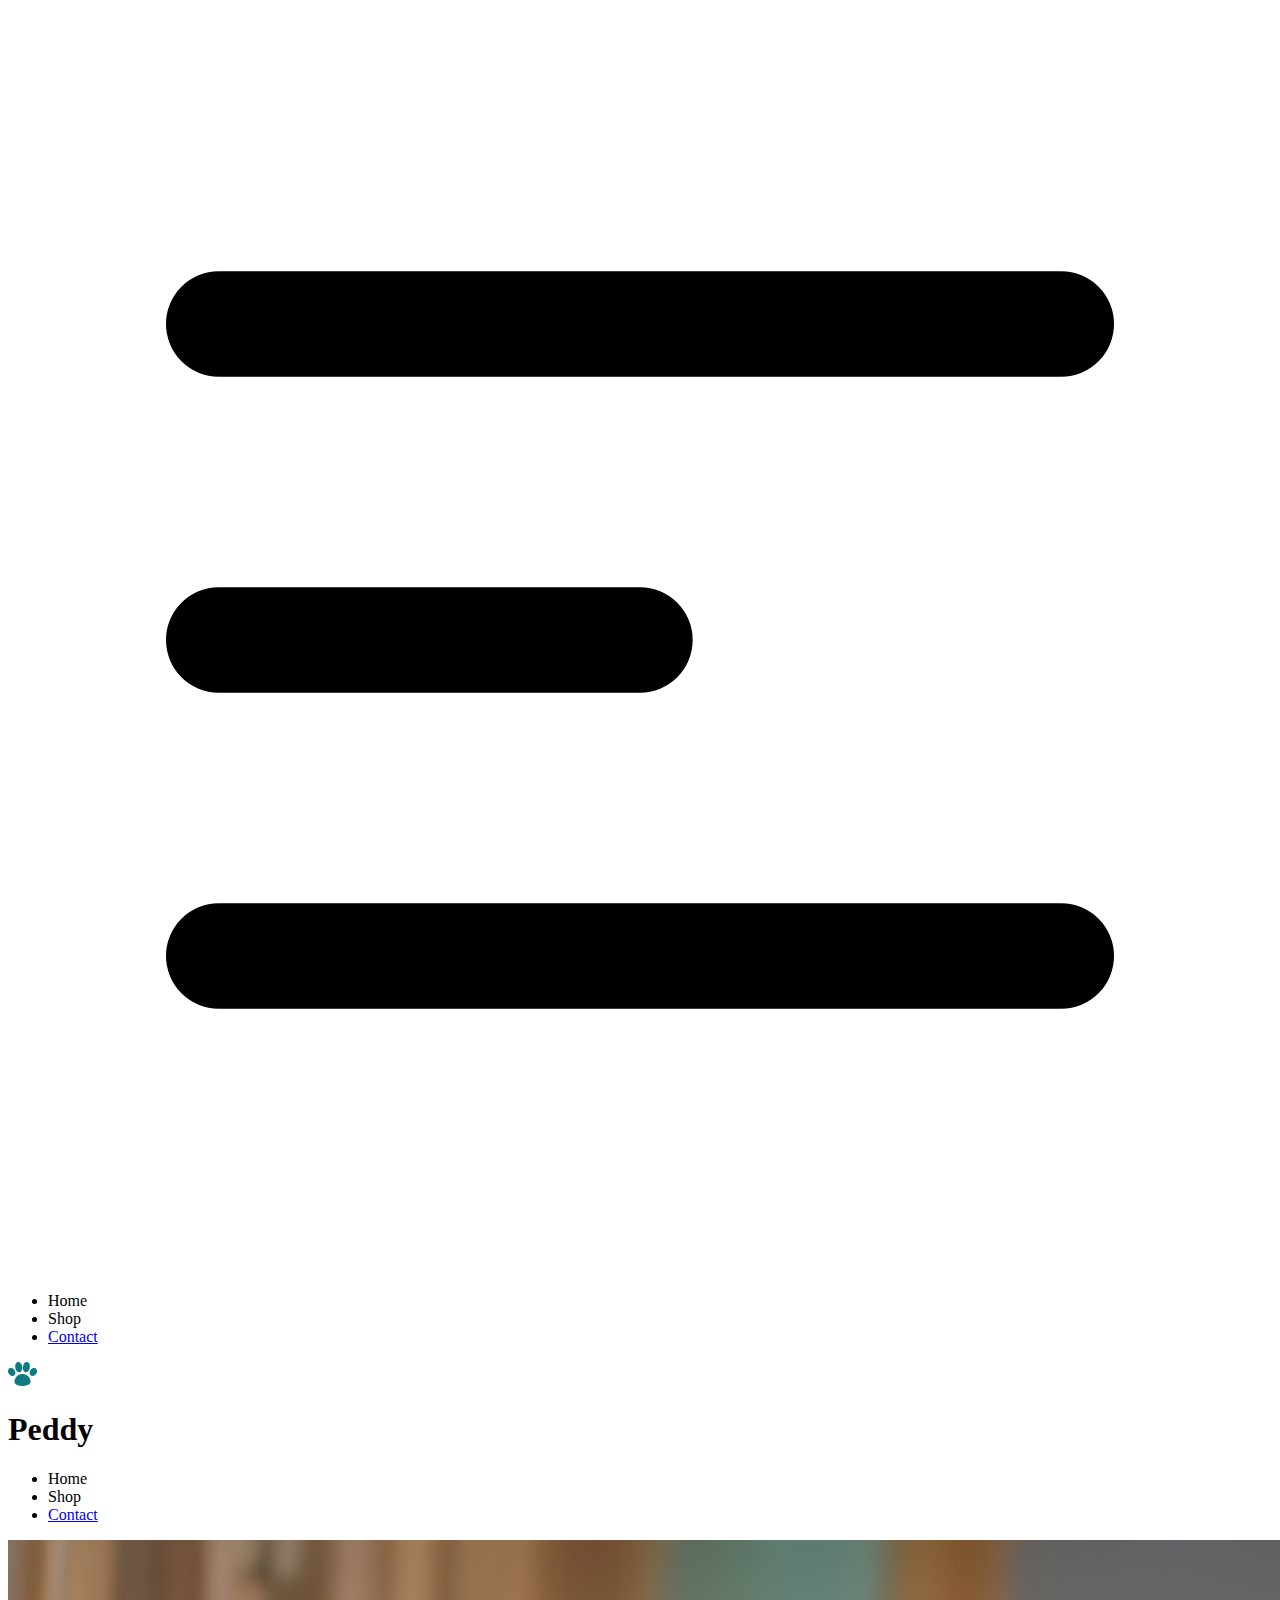
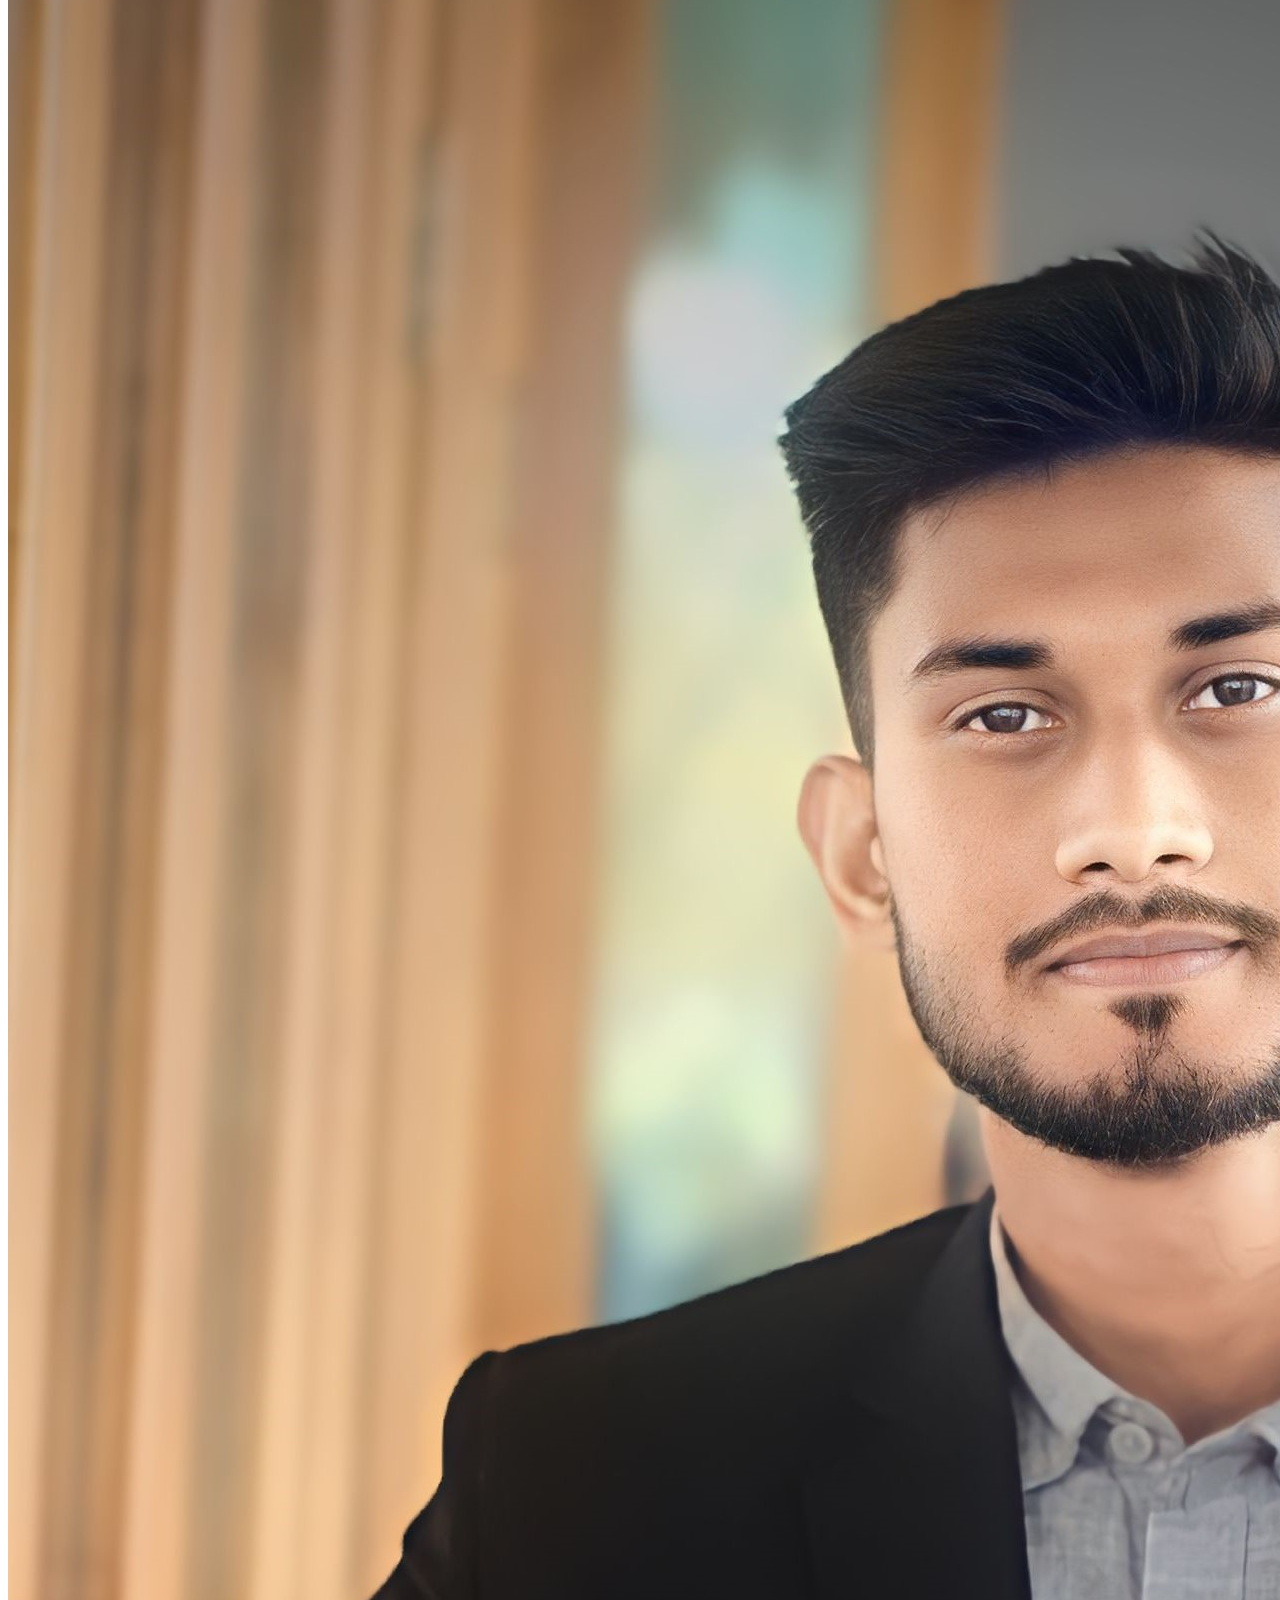
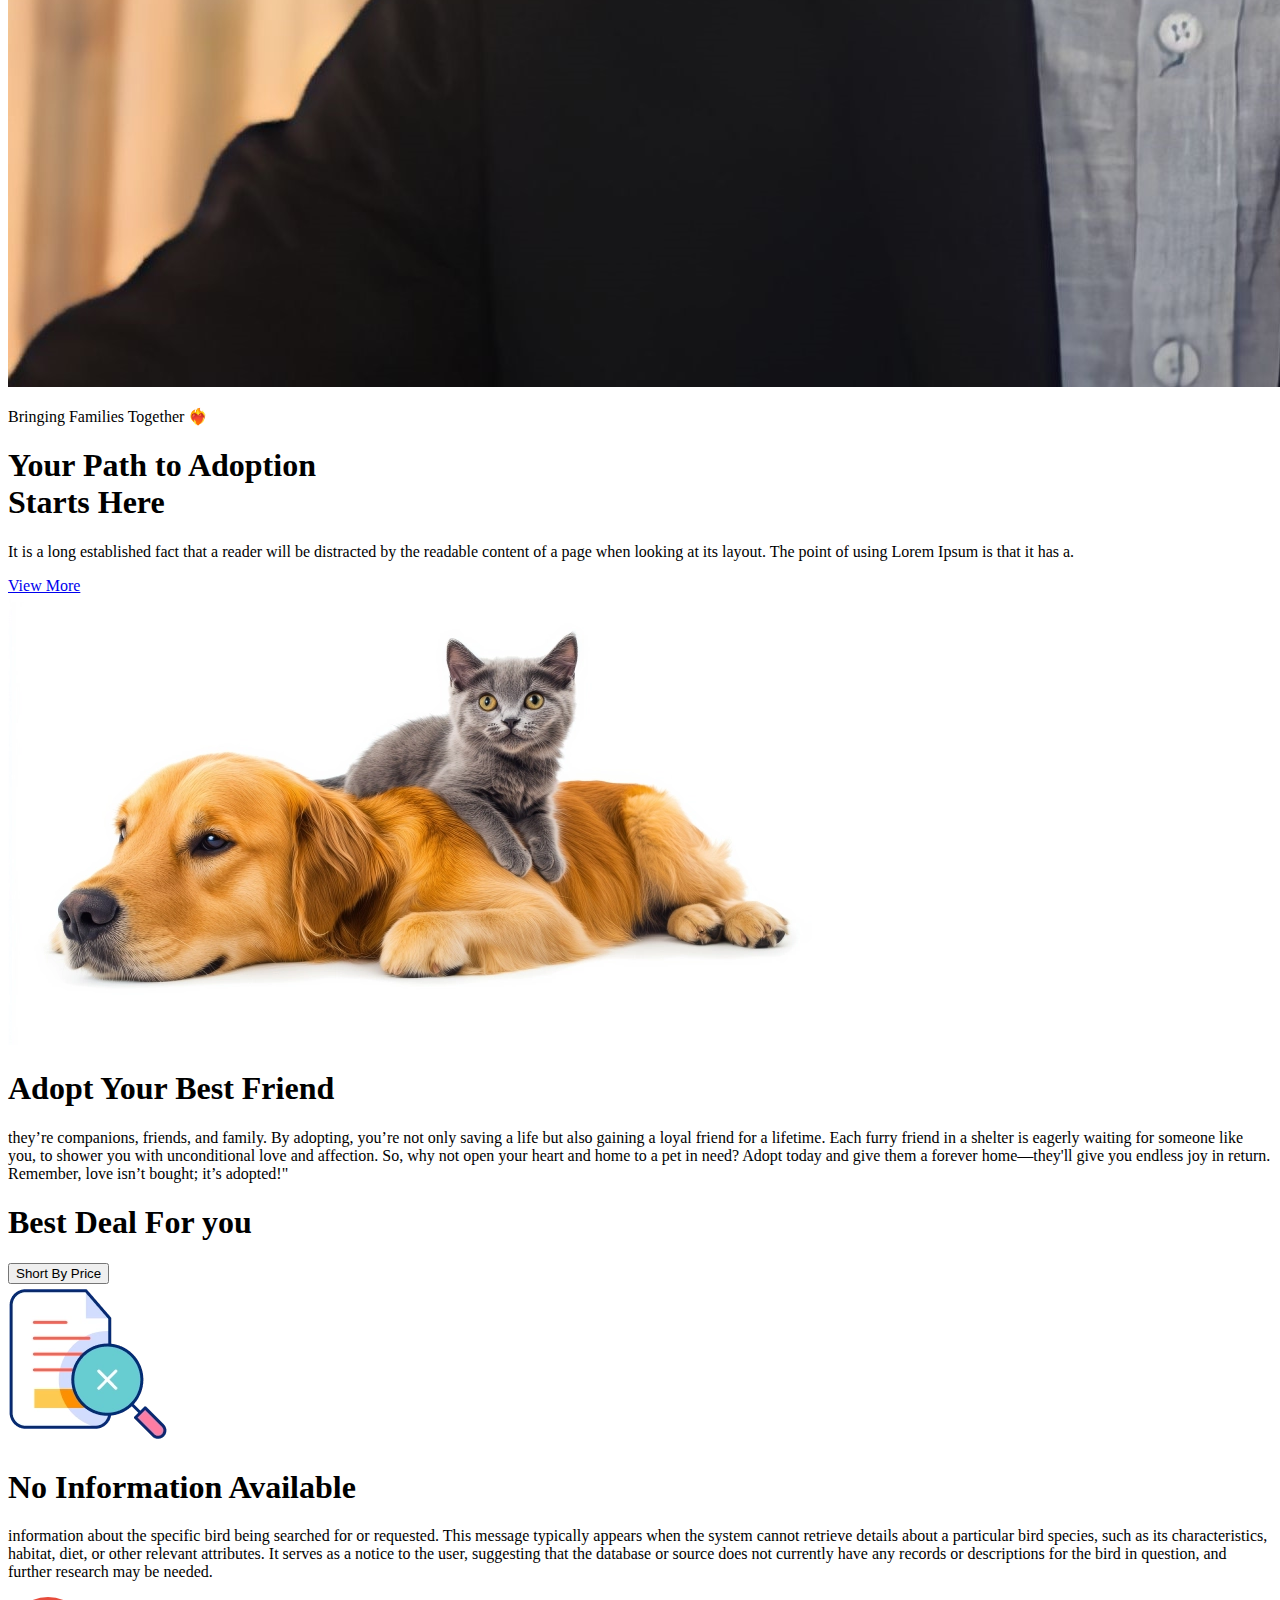
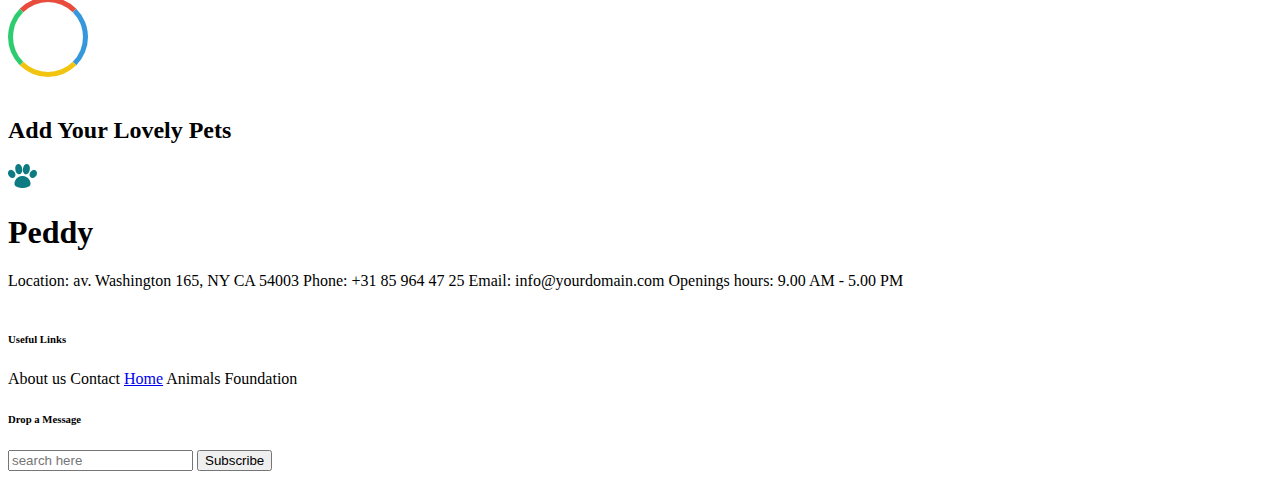
==== index.html @ da38f708 "added the scroll behavior" ====
<!DOCTYPE html>
<html lang="en" data-theme="light" class="scroll-smooth focus:scroll-auto">
  <head>
    <meta charset="UTF-8" />
    <meta name="viewport" content="width=device-width, initial-scale=1.0" />
    <title>Your Peddy</title>
    <link rel="stylesheet" href="./style/style.css" />
    <!-- ALL CDN  -->
    <link
      href="https://cdn.jsdelivr.net/npm/daisyui@4.12.12/dist/full.min.css"
      rel="stylesheet"
      type="text/css"
    />
    <script src="https://cdn.tailwindcss.com"></script>
  </head>
  <body>
    <!-- header section start  -->
    <header>
      <!-- navber section start  -->
      <div id="nav"
        class="navbar bg-base-100 w-12/12 lg:w-11/12 mx-auto items-center top-0 sticky shadow-sm"
      >
        <div class="navbar-start">
          <div class="dropdown">
            <div tabindex="0" role="button" class="btn btn-ghost lg:hidden">
              <svg
                xmlns="http://www.w3.org/2000/svg"
                class="h-5 w-5"
                fill="none"
                viewBox="0 0 24 24"
                stroke="currentColor"
              >
                <path
                  stroke-linecap="round"
                  stroke-linejoin="round"
                  stroke-width="2"
                  d="M4 6h16M4 12h8m-8 6h16"
                />
              </svg>
            </div>
            <ul
              tabindex="0"
              class="font-semibold menu menu-sm dropdown-content bg-base-100 rounded-box z-[1] mt-3 w-52 p-2 shadow"
            >
              <li><a>Home</a></li>
              <li><a>Shop</a></li>
              <li><a href="#footer">Contact</a></li>
            </ul>
          </div>
          <div class="flex items-center">
            <img src="./images/logo.webp" alt="" />
            <h1 class="text-3xl text-gray-950 ml-2 font-bold">Peddy</h1>
          </div>
        </div>
        <div class="navbar-center hidden lg:flex">
          <ul class="font-semibold text-md menu menu-horizontal px-1">
            <li><a>Home</a></li>
            <li><a>Shop</a></li>
            <li><a href="#footer">Contact</a></li>
          </ul>
        </div>
        <div class="navbar-end">
          <div class="avatar">
            <div class="ring-primary w-12 rounded-full ring ring-offset-2">
              <img src="./images/profile.jpg" />
            </div>
          </div>
        </div>
      </div>
      <!-- navber section close  -->
      <!-- banner section start -->
      <div>
        <div class="w-11/12 md:w-10/12 lg:w-7/12 2xl:w-5/12 mx-auto">
          <p class="text-xl font-semibold text-gray-700 text-center mt-14">
            Bringing Families Together ❤️‍🔥
          </p>
          <h1 class="text-6xl font-bold text-gray-950 text-center my-7">
            Your Path to Adoption <br />
            Starts Here
          </h1>
          <p class="text-md font-semibold text-gray-900 text-center mb-5">
            It is a long established fact that a reader will be distracted by
            the readable content of a page when looking at its layout. The point
            of using Lorem Ipsum is that it has a.
          </p>
        </div>
        <div class="text-center">
          <a class="btn bg-teal-600 text-white font-semibold text-xl" href="#scroll">
            View More
          </a>
        </div>
        <div class="flex justify-center my-10">
          <img src="./images/pet.webp" alt="" />
        </div>
      </div>
      <!-- banner section close -->
    </header>
    <!-- header section close  -->
    <!-- main section start  -->
    <main id="scroll">
      <!-- top title section  -->
      <div class="w-11/12 md:w-8/12 lg:w-7/12 xl:w-7/12 2xl:w-7/12 mx-auto">
        <h1 class="text-5xl font-bold text-gray-950 text-center mt-10">
          Adopt Your Best Friend
        </h1>
        <p class="text-lg font-semibold text-center text-gray-900 my-5">
          they’re companions, friends, and family. By adopting, you’re not only
          saving a life but also gaining a loyal friend for a lifetime. Each
          furry friend in a shelter is eagerly waiting for someone like you, to
          shower you with unconditional love and affection. So, why not open
          your heart and home to a pet in need? Adopt today and give them a
          forever home—they'll give you endless joy in return. Remember, love
          isn’t bought; it’s adopted!"
        </p>
      </div>

      <!-- peddy categores section start  -->
      <div>
        <div
          id="peddy-category"
          class="grid grid-cols-1 md:grid-cols-2 lg:grid-cols-4 text-center w-12/12 md:w-10/12 lg:w-8/12 xl:w-8/12 2xl:w-7/12 mx-auto"
        ></div>
      </div>
      <!-- peddy categores section close  -->

      <!-- all peddy container start -->
      <div
        class="mt-12 flex flex-col md:flex-col lg:flex-row xl:flex-row 2xl:flex-row text-center lg:justify-between xl:justify-between 2xl:justify-between 2xl:w-11/12 xl:w-11/12 lg:w-11/12 w-12/12 mx-auto"
      >
        <h1 class="font-bold text-3xl text-gray-950 py-2">Best Deal For you</h1>
        <div class="text-center">
          <button
            onclick="sortpets()"
            id="sort-by-price"
            class="btn btn-wide bg-teal-600 text-white text-lg font-semibold"
          >
            Short By Price
          </button>
        </div>
      </div>

      <div
        class="flex flex-col md:flex-col lg:flex-row xl:flex-row 2xl:flex-row justify-center lg:justify-between xl:justify-between 2xl:justify-between w-11/12 mx-auto my-5"
      >
        <!-- peddy-section left side start  -->
        <div>
          <!-- all peddy  -->
          <div>
            <div
              id="all-peddy-display"
              class="grid 2xl:grid-cols-4 xl:grid-cols-3 lg:grid-cols-2 md:grid-cols-1 grid-cols-1 mt-10"
            ></div>
            <div id="no-data-found" class="hidden mb-10">
              <img class="w-[250px] mx-auto" src="./images/error.webp" alt="" />
              <h1 class="text-center font-bold text-3xl text-gray-900">
                No Information Available
              </h1>
              <p class="text-center text-xs text-gray-600 w-9/12 mx-auto">
                information about the specific bird being searched for or
                requested. This message typically appears when the system cannot
                retrieve details about a particular bird species, such as its
                characteristics, habitat, diet, or other relevant attributes. It
                serves as a notice to the user, suggesting that the database or
                source does not currently have any records or descriptions for
                the bird in question, and further research may be needed.
              </p>
            </div>
          </div>
        </div>
        <!-- spinner-container start -->
        <div>
          <div id="spinner" class="spinner-container mx-auto">
            <div class="circle circle1"></div>
            <div class="circle circle2"></div>
            <div class="circle circle3"></div>
            <div class="circle circle4"></div>
          </div>
        </div>
        <!-- spinner-container close -->
        <!-- peddy-section close  -->
        <!-- peddy sorting right side by price start  -->
        <div>
          <!-- like peddy  -->
          <div
            class="border-2 rounded-xl p-3 h-lvh w-[300px] lg:w-[330px] xl:w-[350px] 2xl:w-[450px] mx-auto mt-12"
          >
            <h2
              class="text-xl font-bold text-gray-950 text-center col-span-2 relative py-5 hover:text-teal-600 transition-shadow"
            >
              Add Your Lovely Pets
            </h2>
            <div id="reactTo-add-peddy" class="grid grid-cols-2 gap-5"></div>
          </div>
        </div>
        <!-- peddy sorting by price close  -->
      </div>
      <!-- all peddy container close -->
      <!-- pet details modal start -->
      <div>
        <div id="peddy-details" class=""></div>
      </div>
      <!-- pet details modal clsoe -->
      <!-- modal for adopt btn start -->
      <div>
        <div id="adopt-modal" class=""></div>
      </div>
      <!-- modal for adopt btn close -->
    </main>
    <!-- main section close  -->
    <!-- footer-section start  -->
    <footer id="footer">
      <footer
        class="footer justify-around bg-neutral text-neutral-content p-10 lg:p-20"
      >
        <nav>
          <div class="flex items-center">
            <img src="./images/logo.webp" alt="" />
            <h1 class="text-4xl text-white ml-2 font-bold">Peddy</h1>
          </div>
          <a class="link link-hover text-lg"
            >Location: av. Washington 165, NY CA 54003</a
          >
          <a class="link link-hover text-lg"> Phone: +31 85 964 47 25 </a>
          <a class="link link-hover text-lg"> Email: info@yourdomain.com </a>
          <a class="link link-hover text-lg">
            Openings hours: 9.00 AM - 5.00 PM
          </a>
          <!-- social icons  -->
          <div class="flex mr-2 mt-4">
            <img
              class="w-10 h-10"
              src="https://img.icons8.com/?size=100&id=118497&format=png&color=000000"
              alt=""
            />
            <img
              class="w-10 h-10"
              src="https://img.icons8.com/?size=100&id=Xy10Jcu1L2Su&format=png&color=000000"
              alt=""
            />
            <img
              class="w-10 h-10"
              src="https://img.icons8.com/?size=100&id=phOKFKYpe00C&format=png&color=000000"
              alt=""
            />
            <img
              class="w-10 h-10"
              src="https://img.icons8.com/?size=100&id=108794&format=png&color=000000"
              alt=""
            />
          </div>
        </nav>
        <nav>
          <h6 class="footer-title text-xl">Useful Links</h6>
          <a class="link link-hover text-lg">About us</a>
          <a class="link link-hover text-lg">Contact</a>
          <a class="link link-hover text-lg" href="#nav">Home</a>
          <a class="link link-hover text-lg">Animals</a>
          <a class="link link-hover text-lg">Foundation</a>
        </nav>
        <nav>
          <h6 class="footer-title text-xl">Drop a Message</h6>
          <input
            class="text-md text-gray-800 p-4 rounded-lg outline-none"
            type="search"
            placeholder="search here"
          />
          <button class="btn bg-teal-600 text-white w-full">Subscribe</button>
        </nav>
      </footer>
    </footer>
    <!-- footer-section close -->

    <script src="./script/app.js"></script>
  </body>
</html>
---- style/style.css ----
.spinner-container {
    width: 100px;
    height: 100px;
    position: relative;
}

.circle {
    position: absolute;
    width: 70%;
    height: 70%;
    border-radius: 50%;
    border: 5px solid transparent;
    background: ;
}


.circle1 {
    border-top: 5px solid #e74c3c; 
    animation: spin1 1.2s linear infinite;
}

.circle2 {
    border-right: 5px solid #3498db; 
    animation: spin2 1.4s linear infinite;
}

.circle3 {
    border-bottom: 5px solid #f1c40f; 
    animation: spin3 1.6s linear infinite;
}

.circle4 {
    border-left: 5px solid #2ecc71;
    animation: spin4 1.8s linear infinite;
}

@keyframes spin1 {
    0% { transform: rotate(0deg); }
    100% { transform: rotate(360deg); }
}

@keyframes spin2 {
    0% { transform: rotate(0deg); }
    100% { transform: rotate(-360deg); }
}

@keyframes spin3 {
    0% { transform: rotate(0deg); }
    100% { transform: rotate(360deg); }
}

@keyframes spin4 {
    0% { transform: rotate(0deg); }
    100% { transform: rotate(-360deg); }
}
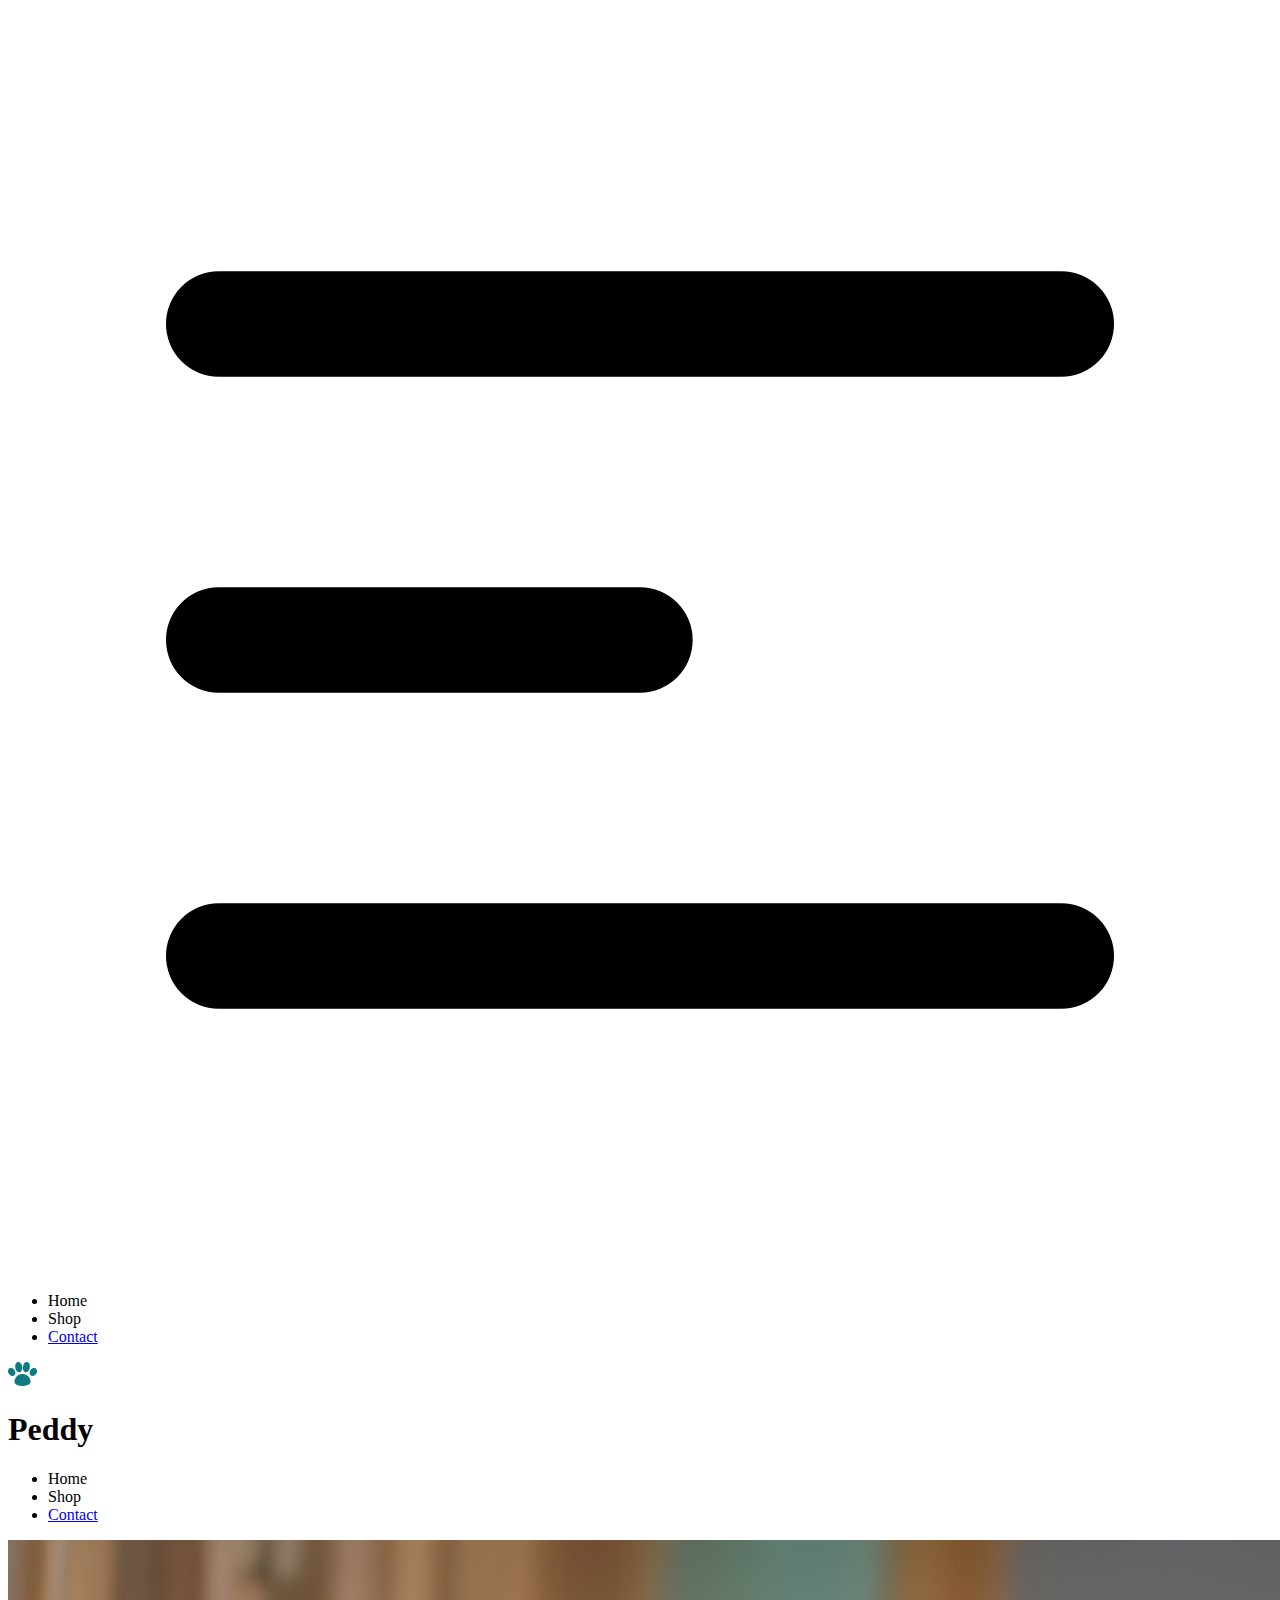
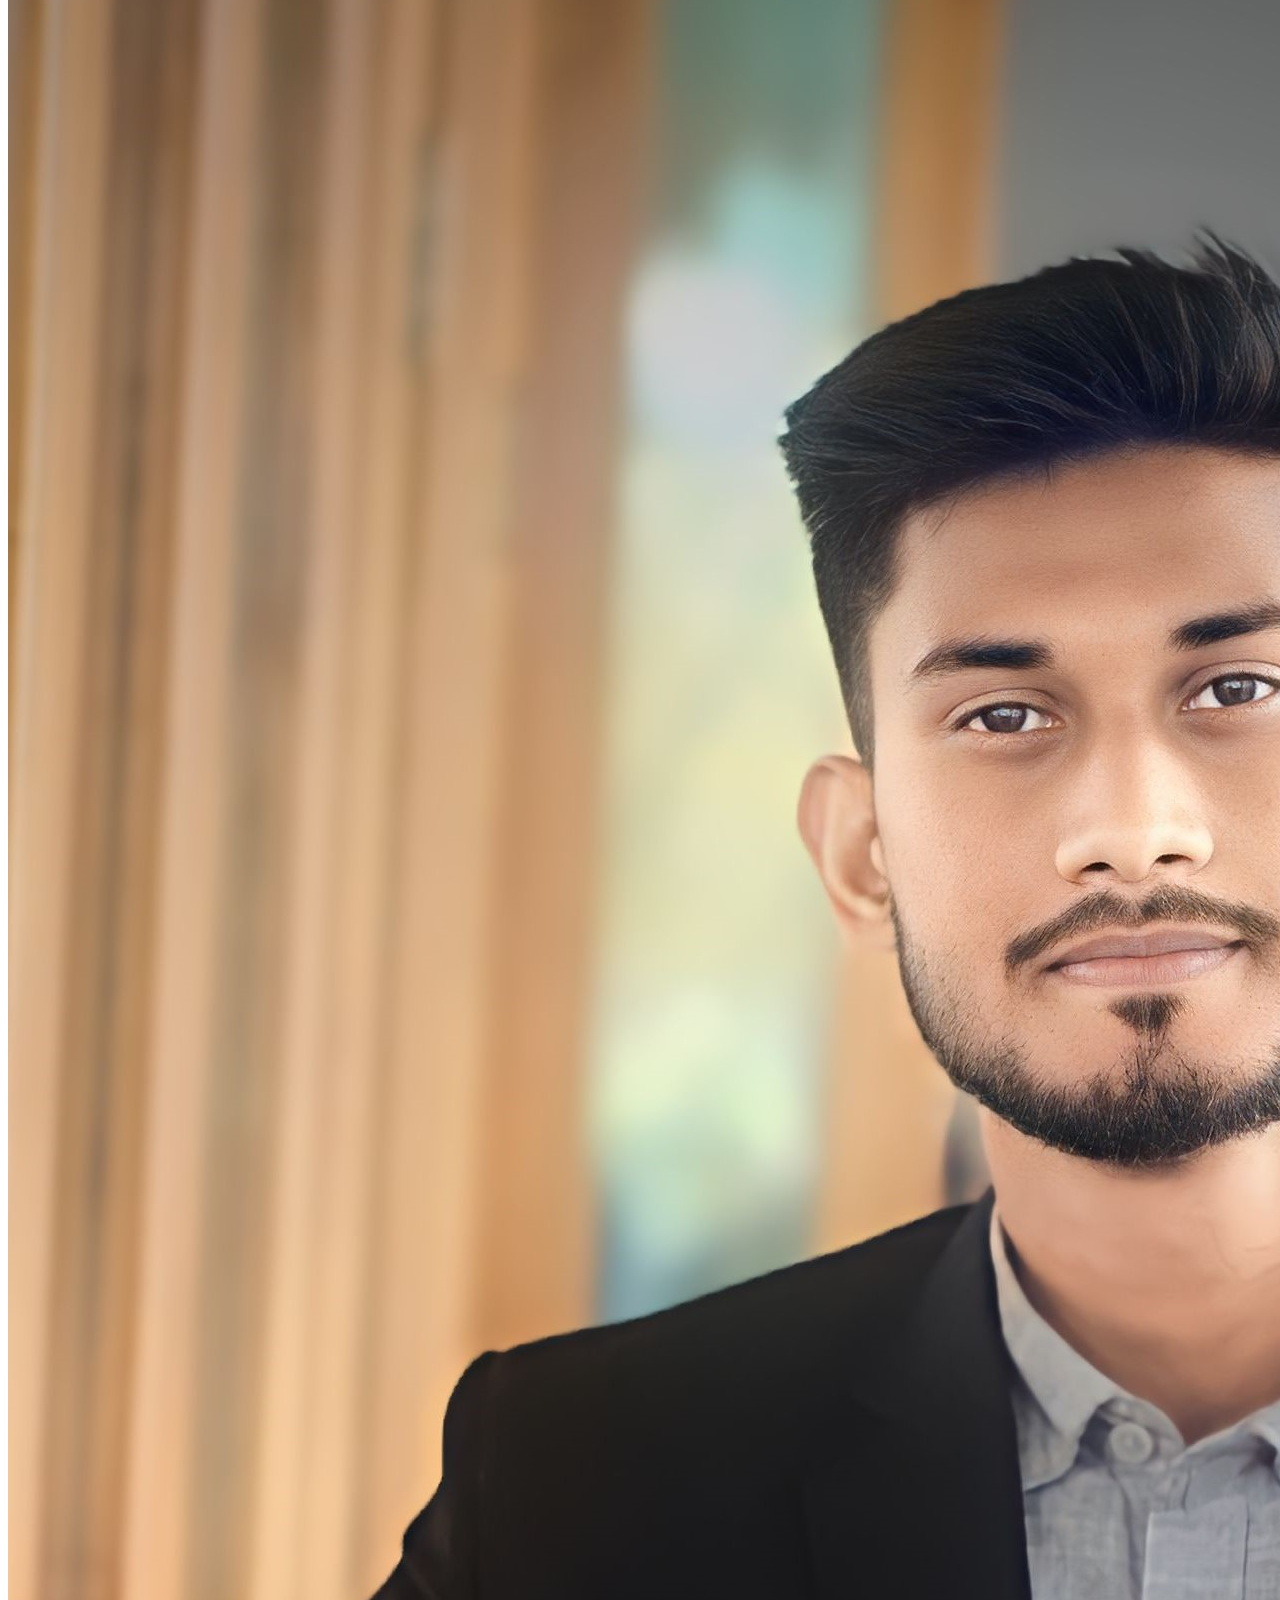
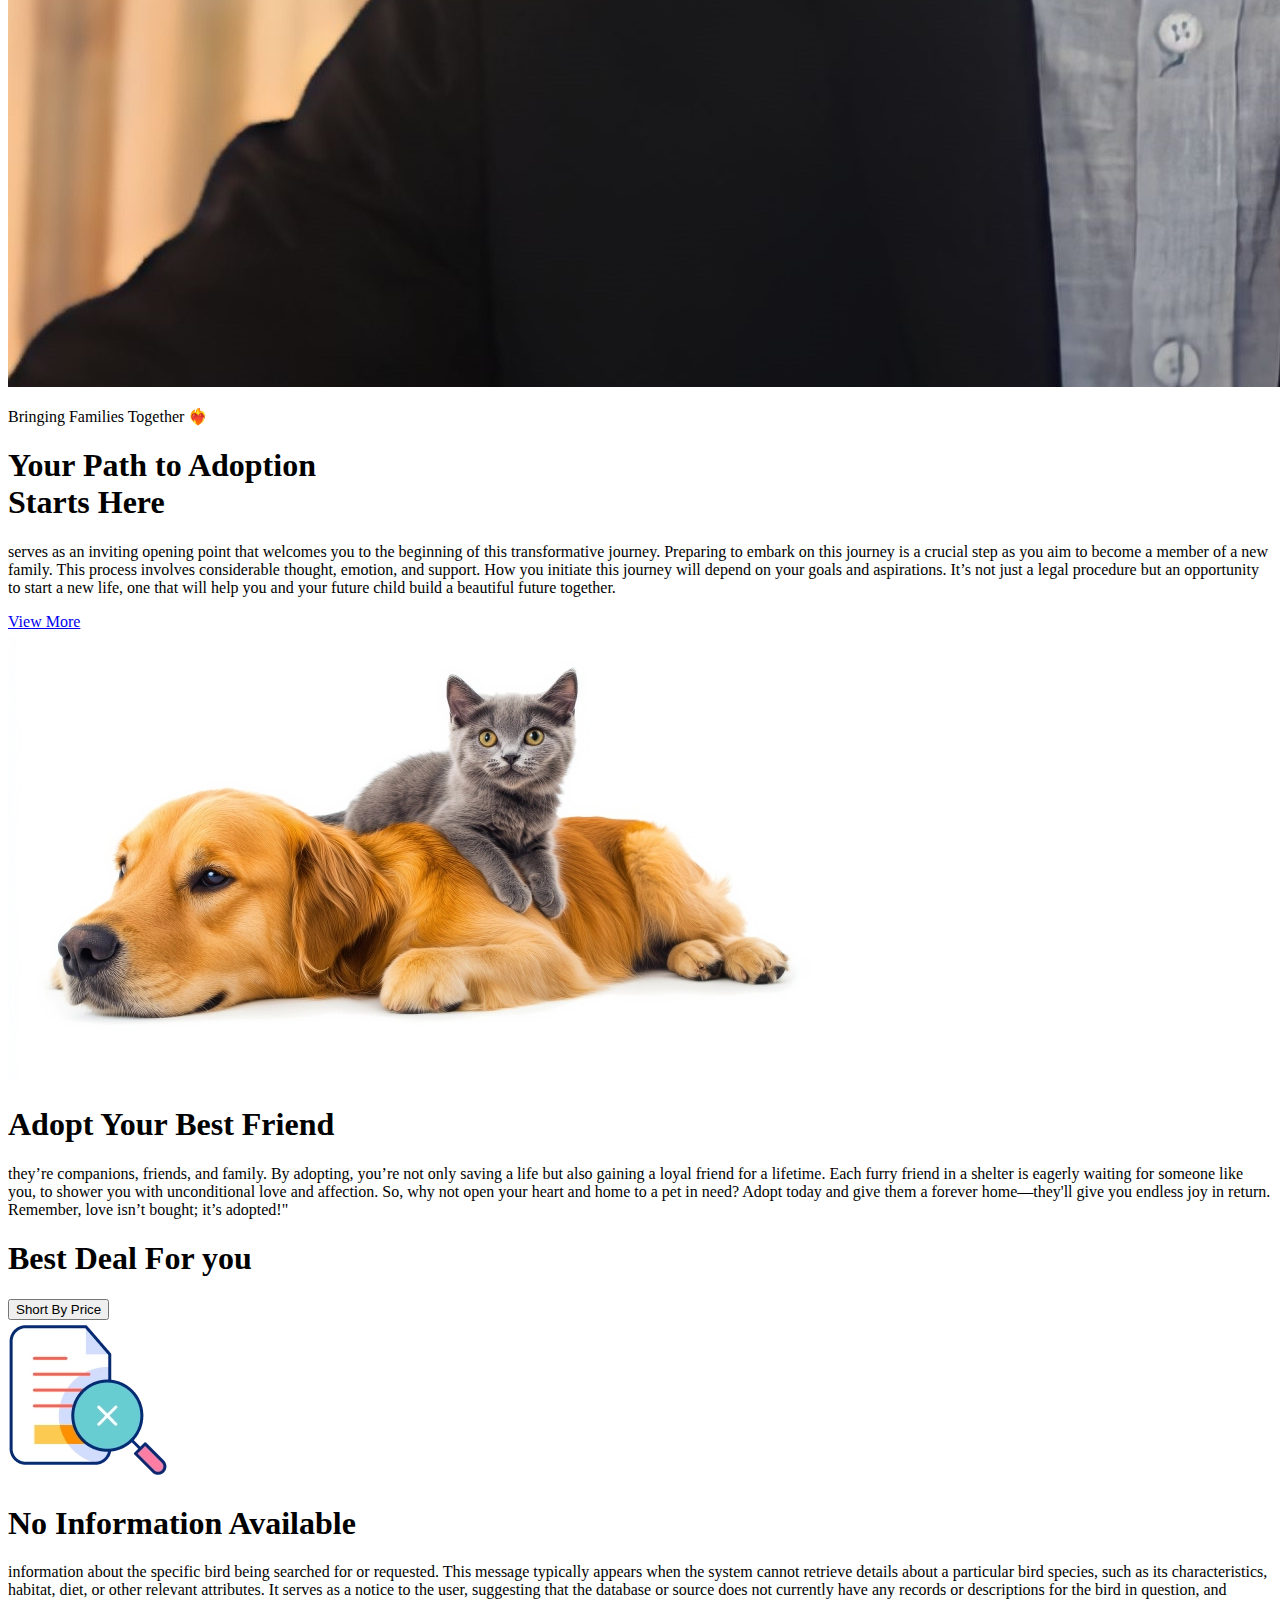
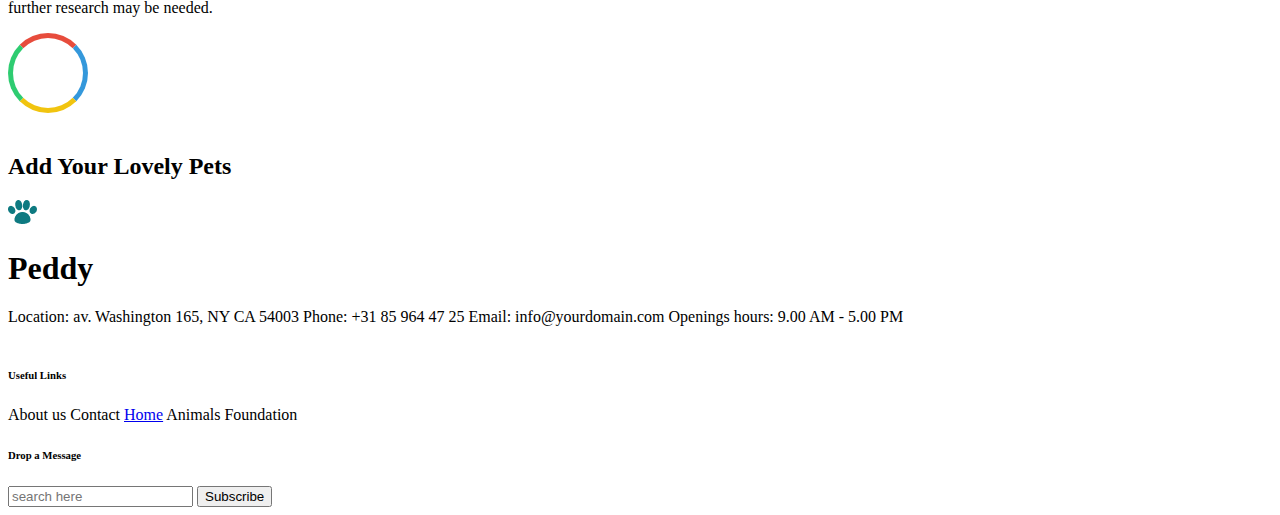
==== commit 34116e73: "added some content and change a lorem text" ====
--- a/index.html
+++ b/index.html
@@ -17,7 +17,8 @@
     <!-- header section start  -->
     <header>
       <!-- navber section start  -->
-      <div id="nav"
+      <div
+        
         class="navbar bg-base-100 w-12/12 lg:w-11/12 mx-auto items-center top-0 sticky shadow-sm"
       >
         <div class="navbar-start">
@@ -71,7 +72,7 @@
       <!-- banner section start -->
       <div>
         <div class="w-11/12 md:w-10/12 lg:w-7/12 2xl:w-5/12 mx-auto">
-          <p class="text-xl font-semibold text-gray-700 text-center mt-14">
+          <p id="nav" class="text-xl font-semibold text-gray-700 text-center mt-14">
             Bringing Families Together ❤️‍🔥
           </p>
           <h1 class="text-6xl font-bold text-gray-950 text-center my-7">
@@ -79,13 +80,21 @@
             Starts Here
           </h1>
           <p class="text-md font-semibold text-gray-900 text-center mb-5">
-            It is a long established fact that a reader will be distracted by
-            the readable content of a page when looking at its layout. The point
-            of using Lorem Ipsum is that it has a.
+            serves as an inviting opening point that welcomes you to the
+            beginning of this transformative journey. Preparing to embark on
+            this journey is a crucial step as you aim to become a member of a
+            new family. This process involves considerable thought, emotion, and
+            support. How you initiate this journey will depend on your goals and
+            aspirations. It’s not just a legal procedure but an opportunity to
+            start a new life, one that will help you and your future child build
+            a beautiful future together.
           </p>
         </div>
         <div class="text-center">
-          <a class="btn bg-teal-600 text-white font-semibold text-xl" href="#scroll">
+          <a
+            class="btn bg-teal-600 text-white font-semibold text-xl"
+            href="#scroll"
+          >
             View More
           </a>
         </div>
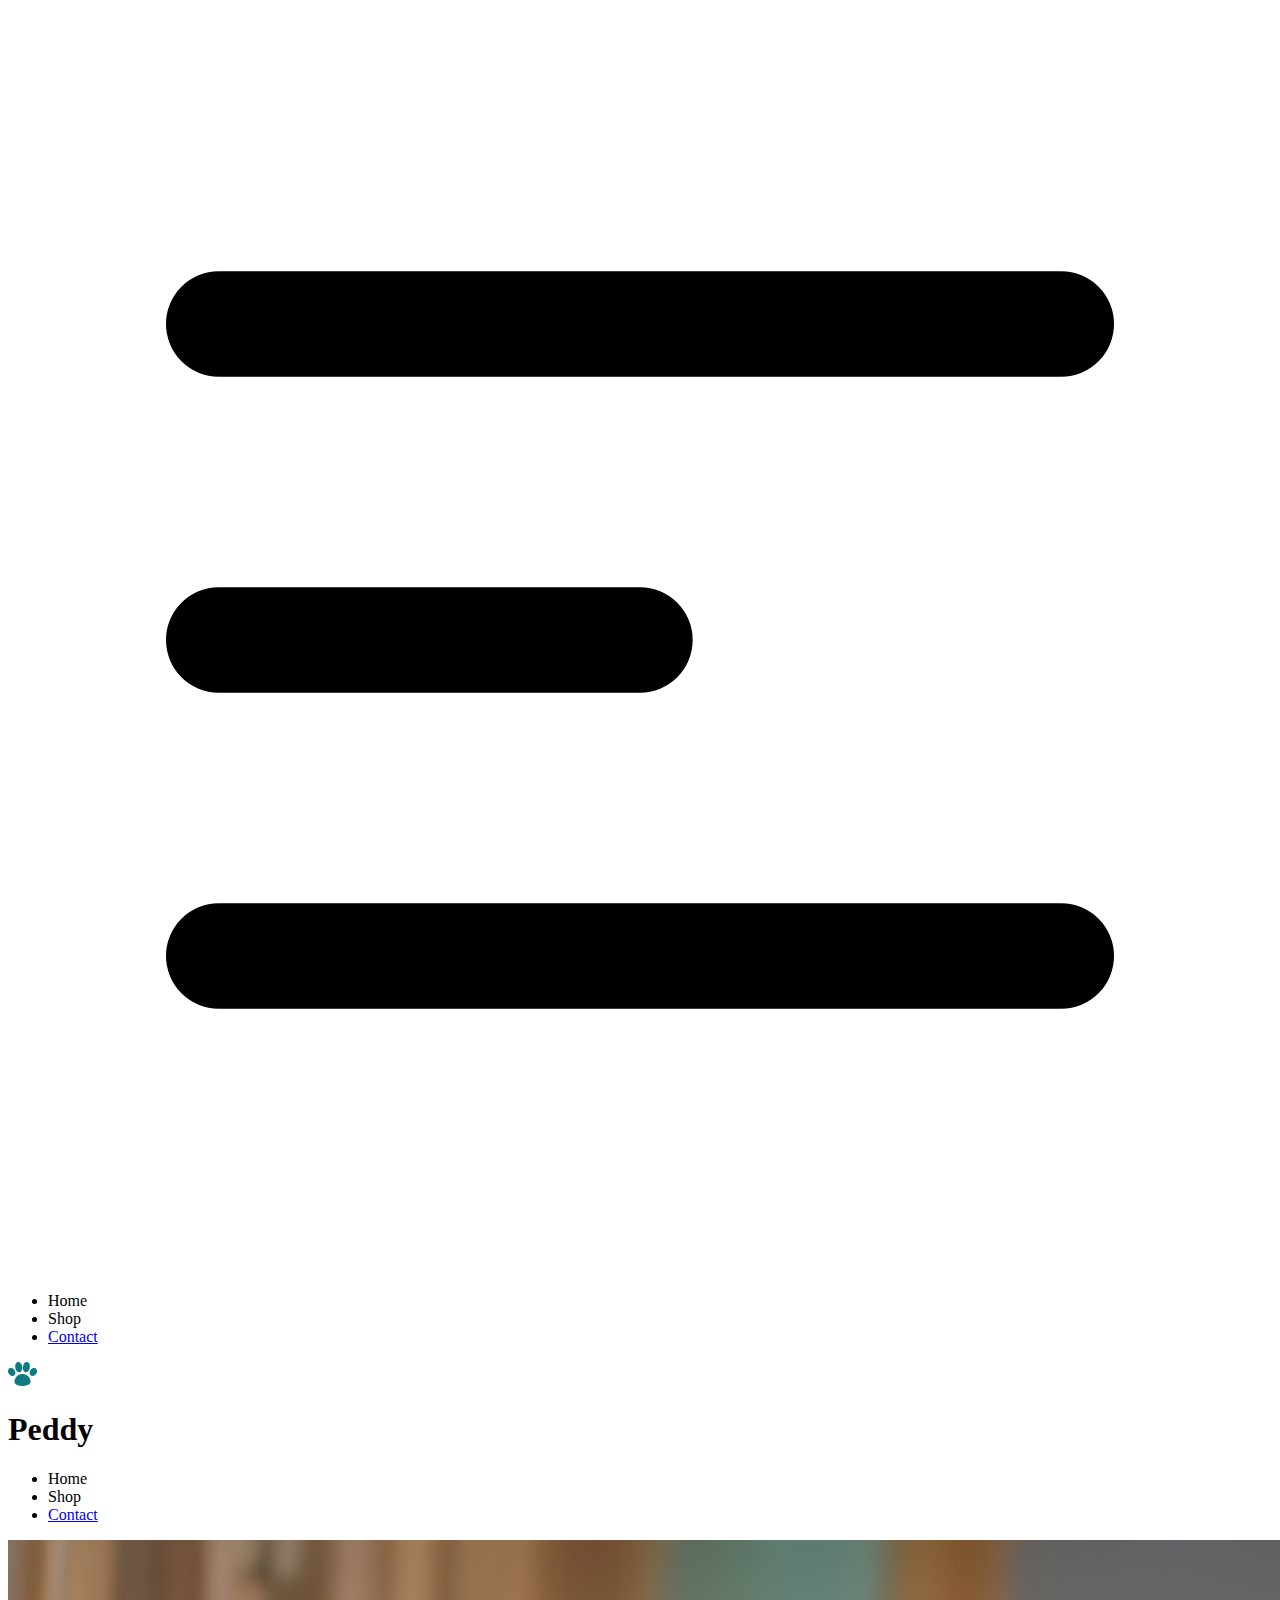
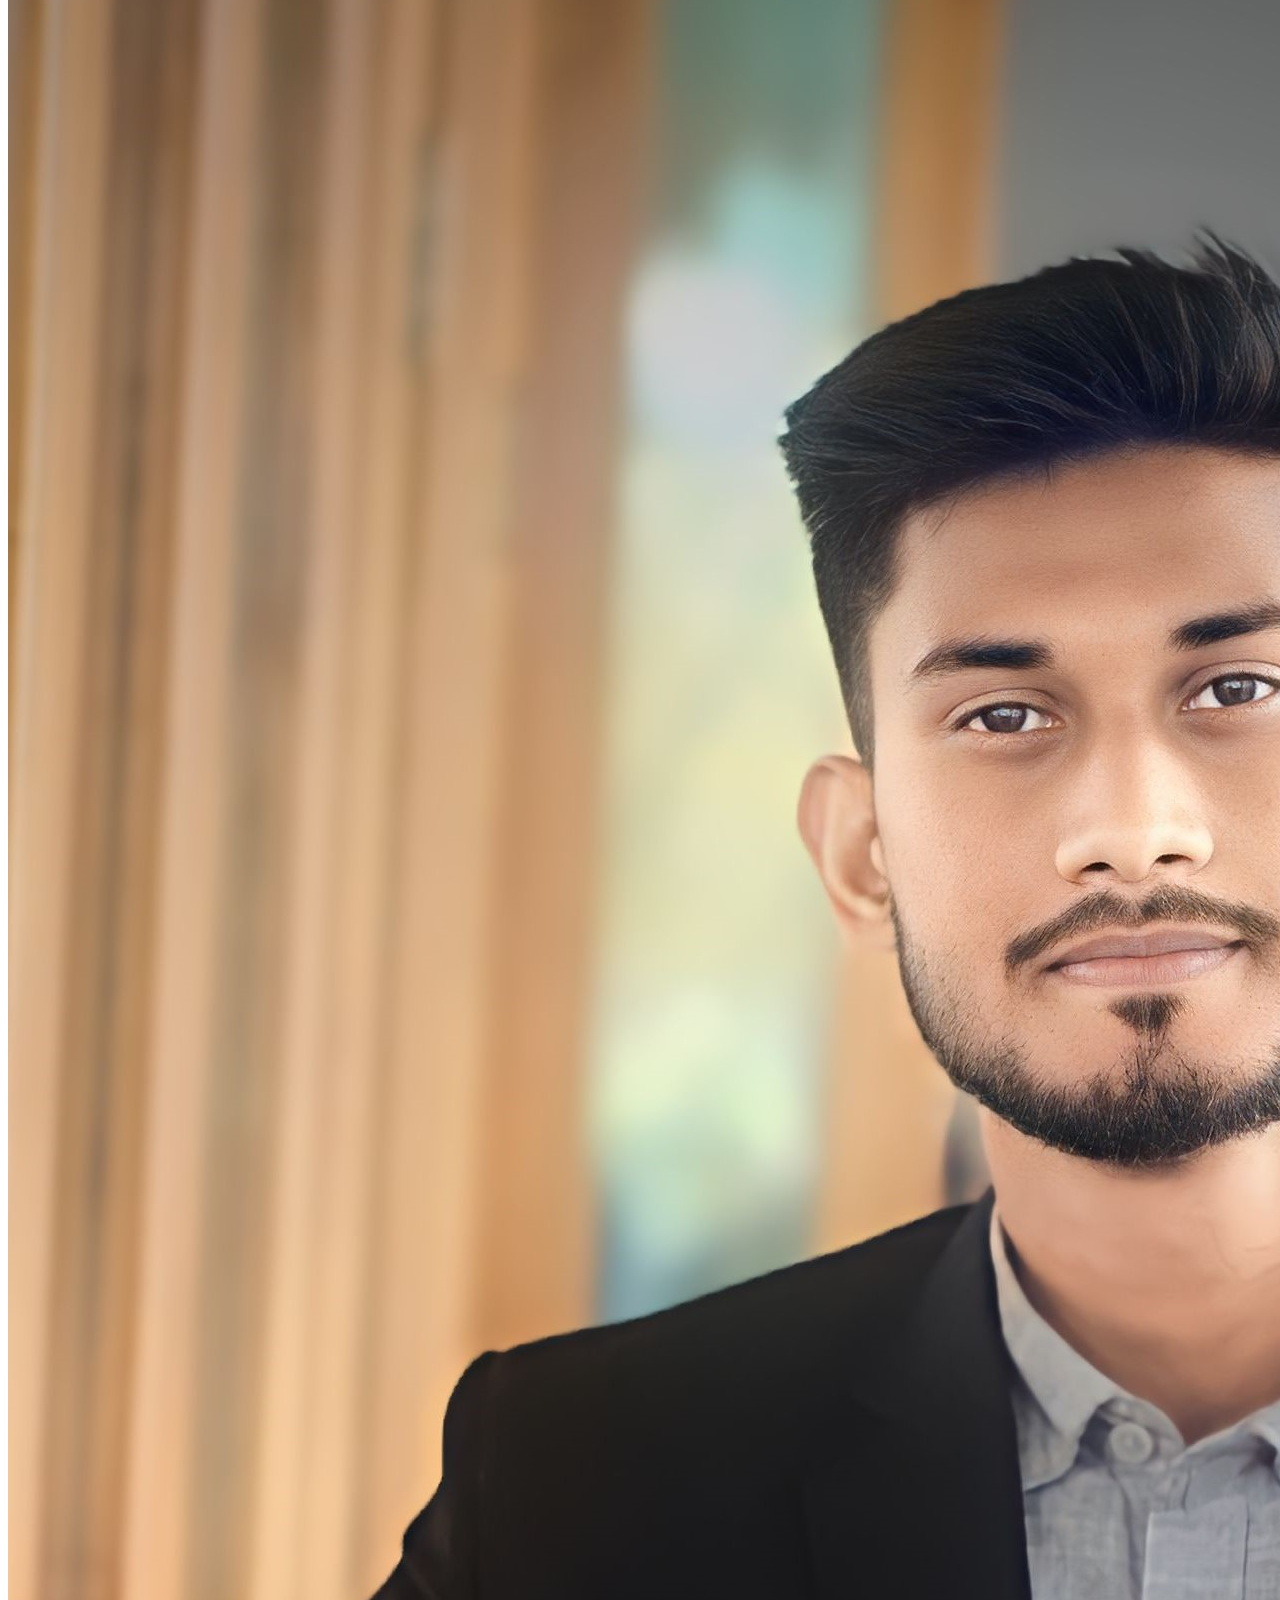
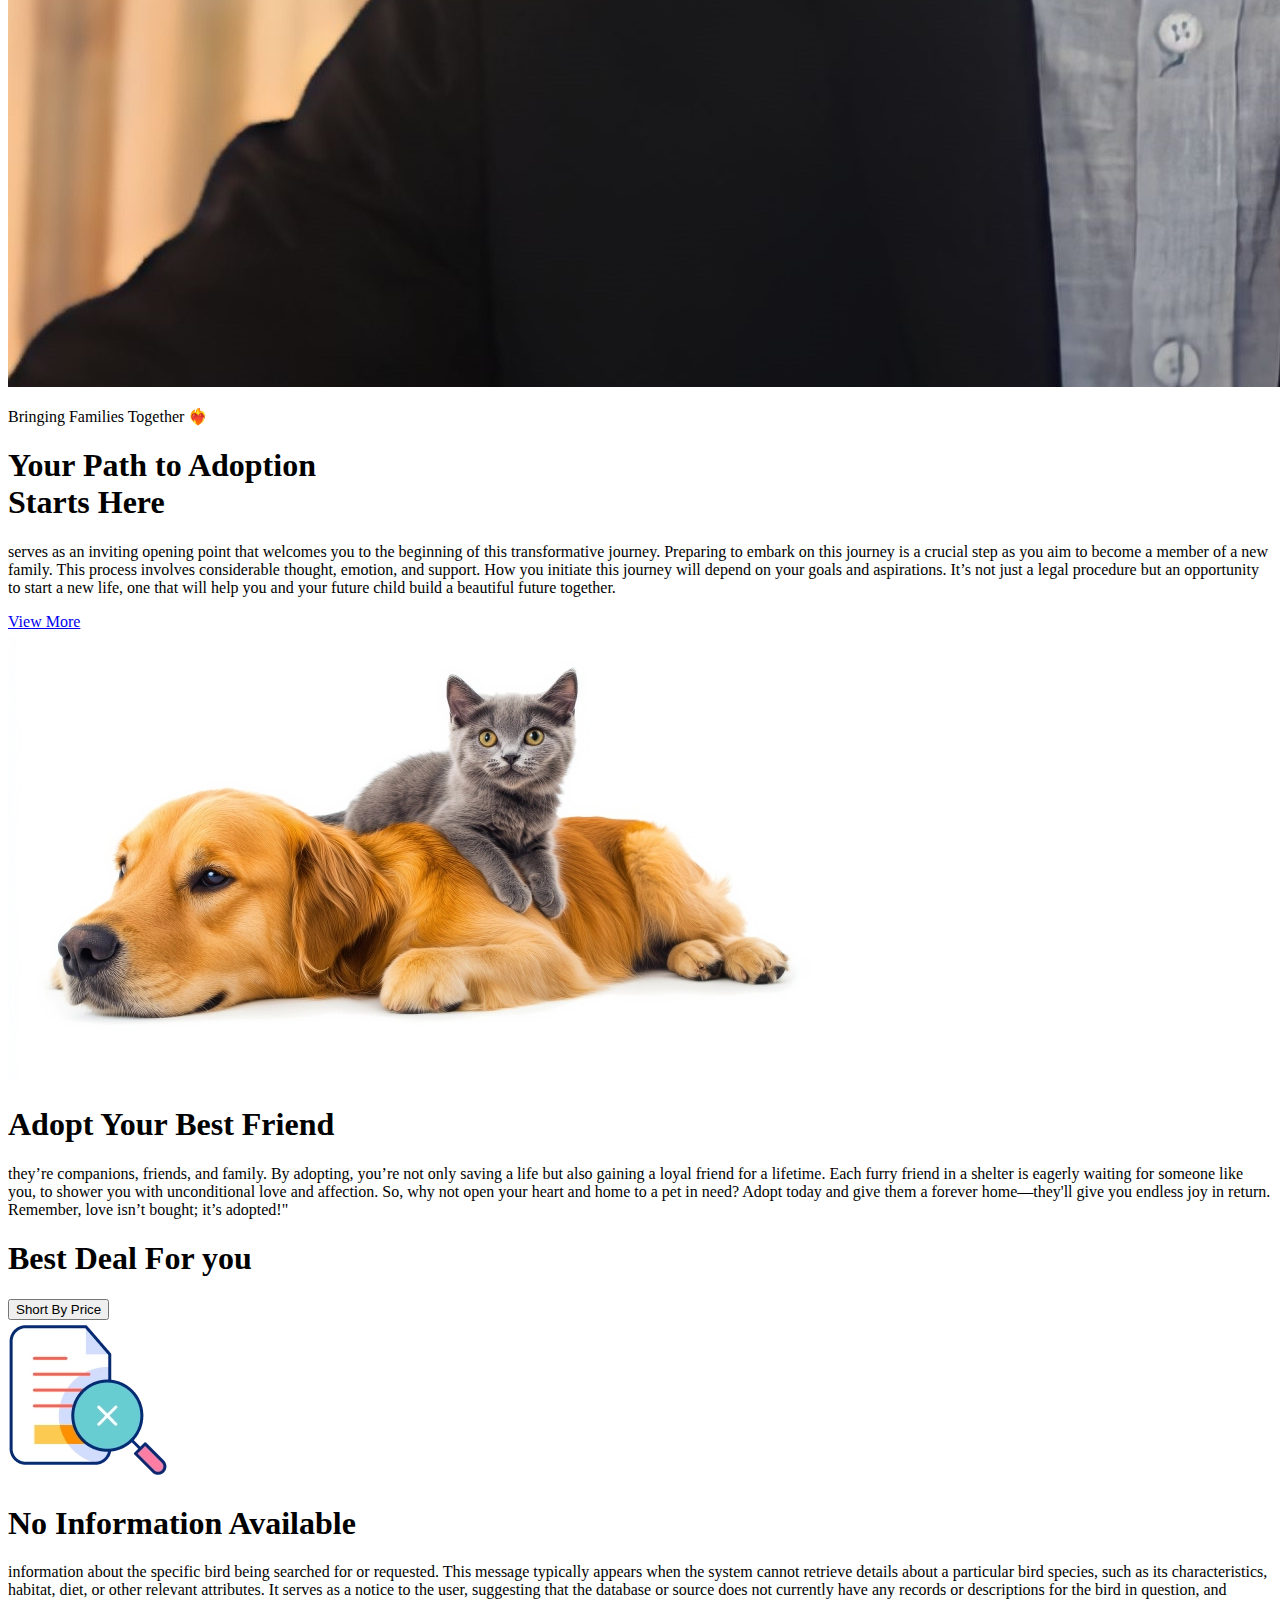
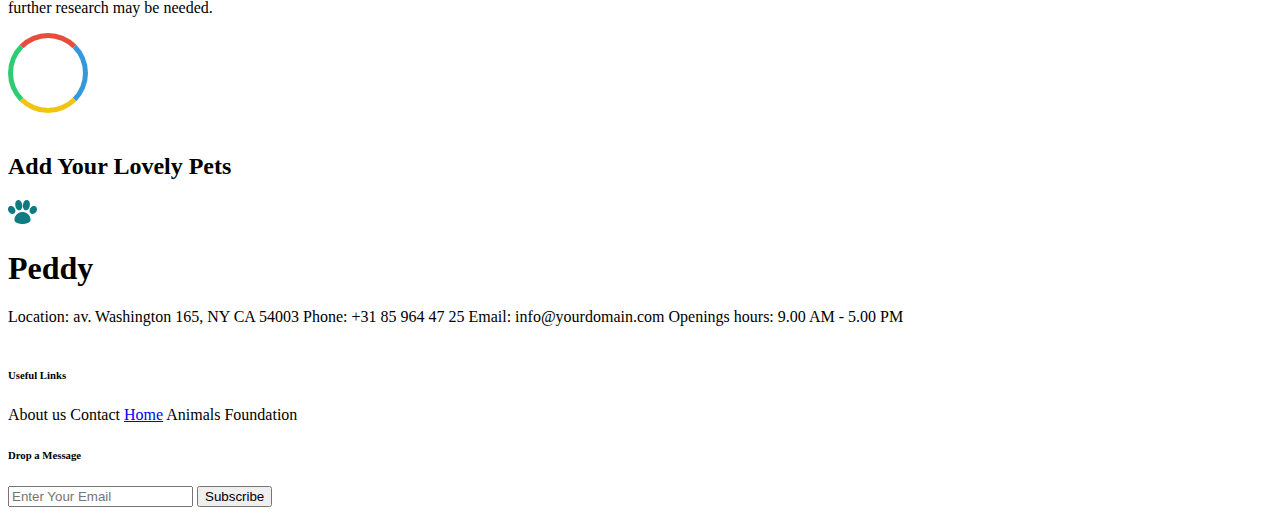
==== commit 740e4e3b: "date text update" ====
--- a/index.html
+++ b/index.html
@@ -18,7 +18,6 @@
     <header>
       <!-- navber section start  -->
       <div
-        
         class="navbar bg-base-100 w-12/12 lg:w-11/12 mx-auto items-center top-0 sticky shadow-sm"
       >
         <div class="navbar-start">
@@ -72,7 +71,10 @@
       <!-- banner section start -->
       <div>
         <div class="w-11/12 md:w-10/12 lg:w-7/12 2xl:w-5/12 mx-auto">
-          <p id="nav" class="text-xl font-semibold text-gray-700 text-center mt-14">
+          <p
+            id="nav"
+            class="text-xl font-semibold text-gray-700 text-center mt-14"
+          >
             Bringing Families Together ❤️‍🔥
           </p>
           <h1 class="text-6xl font-bold text-gray-950 text-center my-7">
@@ -127,7 +129,7 @@
       <div>
         <div
           id="peddy-category"
-          class="grid grid-cols-1 md:grid-cols-2 lg:grid-cols-4 text-center w-12/12 md:w-10/12 lg:w-8/12 xl:w-8/12 2xl:w-7/12 mx-auto"
+          class="grid grid-cols-1 md:grid-cols-2 lg:grid-cols-4 text-center w-12/12 md:w-11/12 lg:w-11/12 xl:w-11/12 2xl:w-11/12 mx-auto"
         ></div>
       </div>
       <!-- peddy categores section close  -->
@@ -191,7 +193,7 @@
         <div>
           <!-- like peddy  -->
           <div
-            class="border-2 rounded-xl p-3 h-lvh w-[300px] lg:w-[330px] xl:w-[350px] 2xl:w-[450px] mx-auto mt-12"
+            class="border-2 rounded-xl p-3 h-full w-[300px] lg:w-[330px] xl:w-[350px] 2xl:w-[450px] mx-auto mt-12"
           >
             <h2
               class="text-xl font-bold text-gray-950 text-center col-span-2 relative py-5 hover:text-teal-600 transition-shadow"
@@ -219,7 +221,7 @@
     <!-- footer-section start  -->
     <footer id="footer">
       <footer
-        class="footer justify-around bg-neutral text-neutral-content p-10 lg:p-20"
+        class="footer justify-around bg-neutral text-neutral-content p-10 lg:p-20 mt-20"
       >
         <nav>
           <div class="flex items-center">
@@ -271,7 +273,7 @@
           <input
             class="text-md text-gray-800 p-4 rounded-lg outline-none"
             type="search"
-            placeholder="search here"
+            placeholder="Enter Your Email"
           />
           <button class="btn bg-teal-600 text-white w-full">Subscribe</button>
         </nav>
